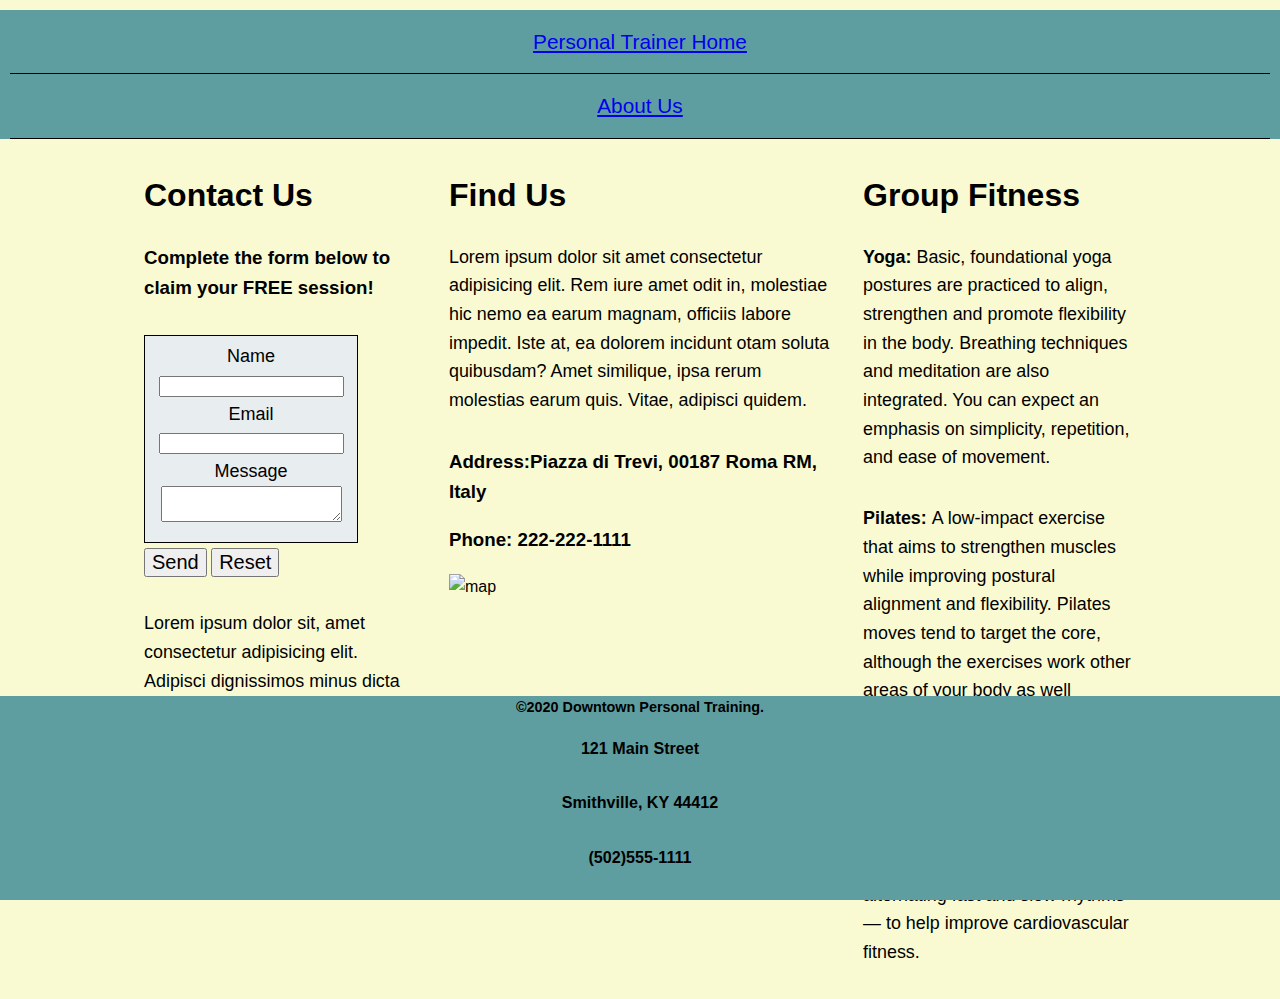
==== aboutus.html @ c486fbd6 "project commit" ====
<!DOCTYPE html>
    <html lang="en">
      <head>
        <script language="JavaScript">
        $(document).ready(function () {
          function init() {
            if (localStorage["name"]) {
              $('#name').val(localStorage["name"]);
            }
            if (localStorage["email"]) {
              $('#email').val(localStorage["email"]);
            }
            if (localStorage["message"]) {
              $('#message').val(localStorage["message"]);
            }
          }
          init();
         });
        $('.stored').change(function () {
          localStorage[$(this).attr('name')] = $(this).val();
        });
        //-->
      </script>

       <meta charset="UTF-8">
        <title>About Us</title>
        
        <link href='https://fonts.googleapis.com/css?family=Varela+Round' rel='stylesheet' type='text/css'>
        <link rel="stylesheet" href="base.css">
        <link rel="stylesheet" href="flexbox.css">
        <link rel="stylesheet" href="style.css">
</head>
<body>
	
	<div class="nav">
    <ul>
      <li><a href="index.html">Personal Trainer Home</a></li>
      <li><a href="aboutus.html">About Us</a></li>
      </ul>
  </div>
		<div class="row">		
		<div class="primary col">
			<h1>Find Us</h1>
			<p>Lorem ipsum dolor sit amet consectetur adipisicing elit. Rem iure amet odit in, molestiae hic nemo ea earum magnam, officiis labore impedit. Iste at, ea dolorem incidunt 
        otam soluta quibusdam? Amet similique, ipsa rerum molestias earum quis. Vitae, adipisci quidem.</p>
        <h3>Address:Piazza di Trevi, 00187 Roma RM, Italy</h3>      <h3>Phone: 222-222-1111</h3>
      <img src="https://d9h7pokl084bf.cloudfront.net/static-maps?path=41.892986,12.4820967000001&width=40%&height=25%" alt="map">
		</div><!--/.primary-->
		
		<div class="secondary col">
      <h1>Contact Us</h1>
      <h3>Complete the form below to claim your FREE session!</h3>
			<p><form id="cf" method="post" action=""> 
        
        <fieldset> 
          <label for="name">Name</label>
          <input type="text" id="name" name="name"
          class="stored" />
  
          <label for="mail">Email</label>
          <input type="email" id="email" name="email"
          class="stored" />
  
          <label for="message">Message</label>
          <textarea id="message" name="message" 
          class="stored"></textarea>
          </fieldset>
      </fieldset>
          <button type="submit" style="font-size: 1.25em;">Send</button>
          <input id="clear" type="reset" style="font-size: 1.25em" />
        </form></p>
        <p>Lorem ipsum dolor sit, amet consectetur adipisicing elit. Adipisci dignissimos minus dicta distinctio. Maiores nemo neque, cupiditate consequuntur sapiente exercitationem libero velit tenetur ratione at, ipsa quisquam 
          repellat obcaecati. Ex voluptas tempora! Iure nostrum aperiam laboriosam asperiores?</p>
			</div><!--/.secondary-->
		
		<div class="tertiary col">
			<h1>Group Fitness</h1>
      <p><strong>Yoga: </strong>Basic, foundational yoga postures are practiced to align, strengthen and promote flexibility in the body. Breathing techniques and 
        meditation are also integrated. You can expect an emphasis on simplicity, repetition, and ease of movement.</p>
      <p><strong>Pilates: </strong>A low-impact exercise that aims to strengthen muscles while improving postural alignment and flexibility. 
        Pilates moves tend to target the core, although the exercises work other areas of your body as well</p>
      <p><strong>Zumba: </strong>Zumba is a fitness program that combines Latin and international music with dance moves. Zumba routines 
        incorporate interval training — alternating fast and slow rhythms — to help improve cardiovascular fitness.</p>
      	</div><!--/.tertiary-->	
	</div>
	
  <footer class="main-footer">
    <span>&copy;2020 Downtown Personal Training.</span>
    <P>121 Main Street</P>
    <p>Smithville, KY 44412</p>
    <p>(502)555-1111</p>
  </footer>
	
</body>
</html>
---- base.css ----
/* ================================= 
  Base Element Styles
==================================== */
.nav {
  background-color: cadetblue;
  color: white;
}

.nav ul {
  margin: 10px;
  padding: 0px;
  list-style-type: none;
}

.nav ul li {
  padding: 15px;
  text-align: center;
  font-size: 1.3rem;
  border-bottom: 1px solid black;
  transition: background-color 0.2s;
}

.nav ul li:hover {
  background-color: black;
}

  
.image-area {
  background-image:url("pngtree-headerimage.jpg");
  background-position: center center;
  background-color: black;
  background-size: auto;
  padding-top: 160px;
  padding-bottom: 175px;

  }

* {
	box-sizing: border-box;
}
body {
	font-family: 'Varela Round', sans-serif;
	line-height: 1.6;
  color: #3a3a3a;
  background-color: lightgoldenrodyellow;
	margin: 0;
}
ul {
  margin: 0;
  padding: 0;
  list-style: none;
}
p {
	font-size: 1.12em;
	margin-bottom: 1.8em;
}

img {
	max-width: 100%;
}

/* ================================= 
  Base Layout Styles
==================================== */


/* ---- Layout Containers ---- */

.col {
	padding-right: 1em;
	padding-left: 1em;
}
.main-footer {
  text-align: center;
  font-size: .9em;
  background-color: cadetblue;
  font-weight: bold;
  position: absolute;
  bottom: 0;
  width: 100%
  }

/* ---- Page Elements ---- */

.logo {
	width: 190px;
}
.headline {
	margin-bottom: 0;
}
.feat-img {
	border-radius: 5px;
}

/* ================================= 
  Media Queries
==================================== */

@media (min-width: 769px) {
	.main-header,
	.row {
		width: 90%;
		margin: 0 auto;
	}
	.tagline {
		font-size: 1.4em;
	}
}
@media (min-width: 1025px) {
	.main-header,
	.row {
		width: 80%;
		max-width: 1150px;
	}
}
---- flexbox.css ----
/* ================================= 
  Media Queries
==================================== */

@media (min-width: 769px) {

	.main-header,
	.main-nav,
	.row {
		display: flex;
	}

	.main-header {
		flex-direction: column;
		align-items: center;
	}

	.col {
		flex: 1 50%;
	}

	.row {
		flex-wrap: wrap;
	}


	.secondary {
		order: -1;
	}

}

@media (min-width: 1025px) {

	.main-header {
		flex-direction: row;
		justify-content: space-between;
	}

	.col {
		flex-basis: 0;
	}

	.primary {
		flex-grow: 1.4;
	}

}
---- style.css ----
body {
  background-color: lightgoldenrodyellow;  
  color: black;
  font-size: 16px;
  font-family: Arial, Helvetica, sans-serif;
  padding: 0px;
  margin: 0px;
}

.nav {
  background-color: cadetblue;
  color: white;
}

.nav ul {
  margin: 10px;
  padding: 0px;
  list-style-type: none;
}

.nav ul li {
  padding: 15px;
  text-align: center;
  font-size: 1.3rem;
  border-bottom: 1px solid black;
  transition: background-color 0.2s;
}

.nav ul li:hover {
  background-color: black;
}

  
.image-area {
  background-image:url("pngtree-headerimage.jpg");
  background-position: center center;
  background-color: black;
  background-size: auto;
  padding-top: 160px;
  padding-bottom: 175px;

  }


.image-text {
  text-align: center;
  background-color:none;
  color: rgb(73, 73, 184);
  font-weight: bold;
  font-style: oblique;
  font-size: 2.5rem;
  max-width: 1020px;
  margin: 15px auto;
  padding: 0px 16px;
}

   
     .bmi-form {
      border: solid black 1px;
      text-align: center;
    }

    .main-footer {
    text-align: center;
    font-size: .9em;
    background-color: cadetblue;
    font-weight: bold;
    }

    .Textwrap {
      float: left;
      margin: 5px;
    }    

    fieldset {
      text-align: center;
      margin-top: 2.5%;
      font-family: sans-serif; 
      border:solid 1px black;
      font-size: 18px;
      height: auto;
      width:45%;
      background-color: #e8eeef;
      color: #000;
      margin-bottom: 5px;
      margin-left: 0;
    }

    .services, .intro-text {
      display: grid;
      grid-template-columns: repeat(2, 46%);
      grid-template-rows: repeat(1, 1fr);
      row-gap: 10px;
      column-width: auto;
      padding-left: 5px;
      padding-right: 5px;
      margin: 50px;
      font-size: 1.12em;
      background-color: lightgoldenrodyellow;}

      
      .map {
      text-align: center;
      margin-top: 2.5%;
      border:solid 1px black;
      font-size: 19px;
      height: auto;
      width:45%;
      margin-bottom: 40px;
      margin-left: 60px;
      margin-right: 60px;
      padding-bottom: 20px;

      }
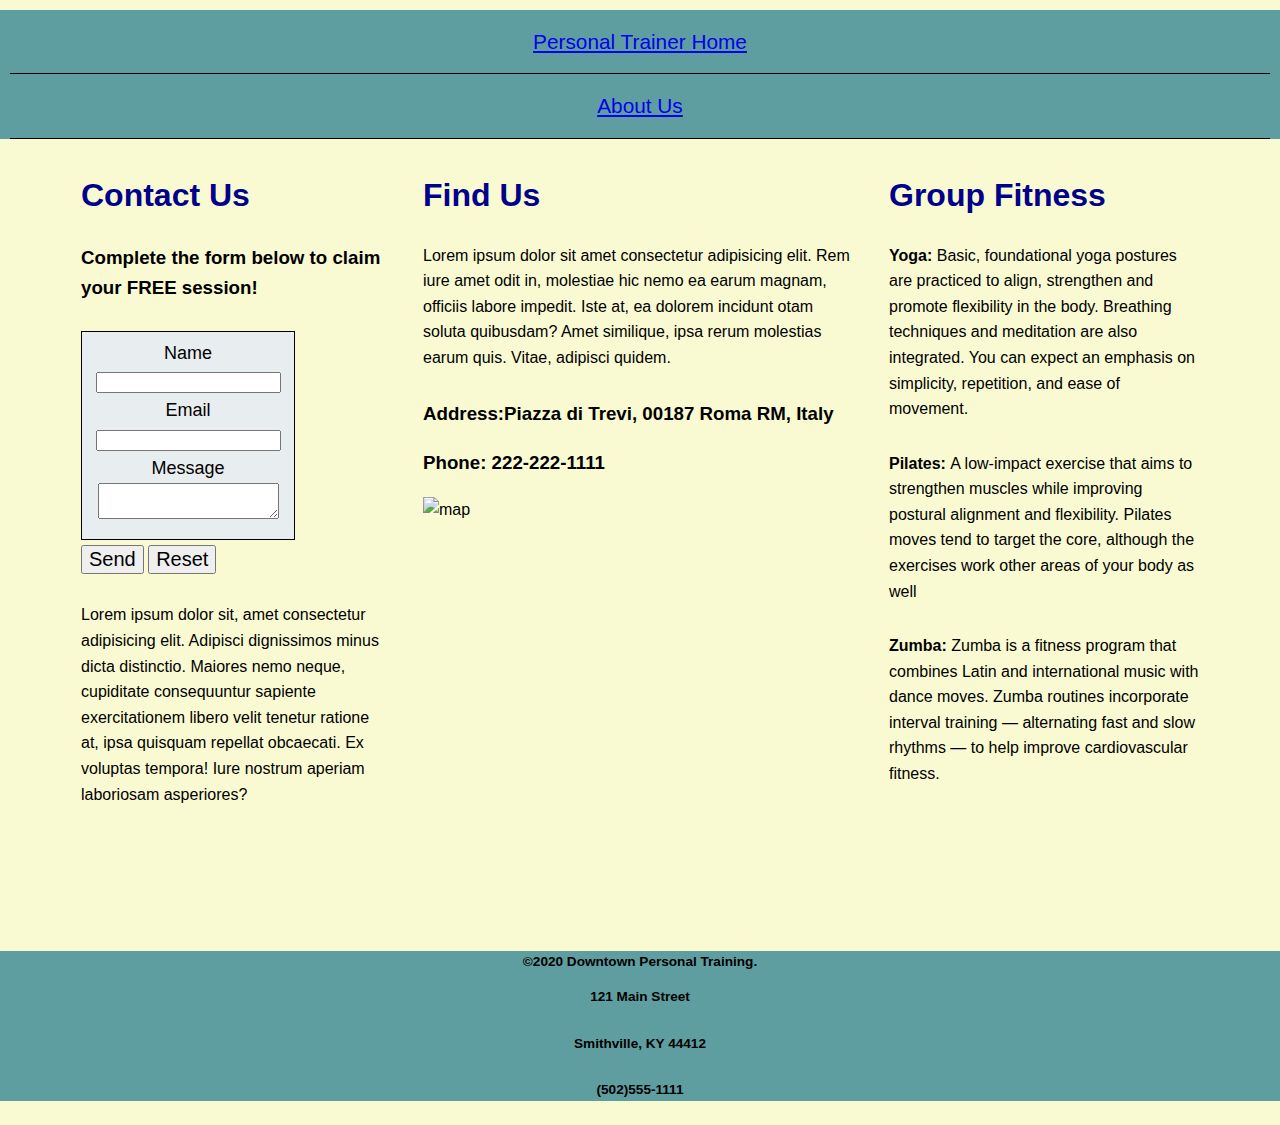
==== commit f7bfe98a: "project commit" ====
--- a/aboutus.html
+++ b/aboutus.html
@@ -2,8 +2,9 @@
 <!DOCTYPE html>
     <html lang="en">
       <head>
-        <script language="JavaScript">
-        $(document).ready(function () {
+       <!--JS Contact Form -->
+        <script>
+          $(document).ready(function () {
           function init() {
             if (localStorage["name"]) {
               $('#name').val(localStorage["name"]);
@@ -25,7 +26,6 @@
 
        <meta charset="UTF-8">
         <title>About Us</title>
-        
         <link href='https://fonts.googleapis.com/css?family=Varela+Round' rel='stylesheet' type='text/css'>
         <link rel="stylesheet" href="base.css">
         <link rel="stylesheet" href="flexbox.css">
@@ -49,11 +49,13 @@
 		</div><!--/.primary-->
 		
 		<div class="secondary col">
+      
       <h1>Contact Us</h1>
       <h3>Complete the form below to claim your FREE session!</h3>
-			<p><form id="cf" method="post" action=""> 
+			<p><form id="cf" method="get" action=""> 
         
         <fieldset> 
+          <!-- contact form -->
           <label for="name">Name</label>
           <input type="text" id="name" name="name"
           class="stored" />
@@ -83,16 +85,16 @@
       <p><strong>Zumba: </strong>Zumba is a fitness program that combines Latin and international music with dance moves. Zumba routines 
         incorporate interval training — alternating fast and slow rhythms — to help improve cardiovascular fitness.</p>
       	</div><!--/.tertiary-->	
-	</div>
+	  </div>
 	
-  <footer class="main-footer">
-    <span>&copy;2020 Downtown Personal Training.</span>
-    <P>121 Main Street</P>
-    <p>Smithville, KY 44412</p>
-    <p>(502)555-1111</p>
-  </footer>
+    <footer class="main-footer">
+      <span>&copy;2020 Downtown Personal Training.</span>
+      <p>121 Main Street</p>
+      <p>Smithville, KY 44412</p>
+     <p>(502)555-1111</p>
+    </footer>
 	
-</body>
-</html>
+  </body>
+  </html>
 
        --- a/base.css
+++ b/base.css
@@ -1,7 +1,6 @@
 
-
-/* ================================= 
-  Base Element Styles
+ /* ================================= 
+  Base Element and Nav Styles
 ==================================== */
 .nav {
   background-color: cadetblue;
@@ -26,26 +25,17 @@
   background-color: black;
 }
 
+* {
+  box-sizing: border-box;
   
-.image-area {
-  background-image:url("pngtree-headerimage.jpg");
-  background-position: center center;
-  background-color: black;
-  background-size: auto;
-  padding-top: 160px;
-  padding-bottom: 175px;
-
-  }
-
-* {
-	box-sizing: border-box;
 }
 body {
 	font-family: 'Varela Round', sans-serif;
 	line-height: 1.6;
   color: #3a3a3a;
   background-color: lightgoldenrodyellow;
-	margin: 0;
+  margin: 0;
+
 }
 ul {
   margin: 0;
@@ -53,65 +43,35 @@
   list-style: none;
 }
 p {
-	font-size: 1.12em;
+	font-size: 1em;
 	margin-bottom: 1.8em;
 }
 
-img {
-	max-width: 100%;
+h1:last-of-type {
+  color: darkblue;
 }
 
-/* ================================= 
-  Base Layout Styles
-==================================== */
-
-
 /* ---- Layout Containers ---- */
-
 .col {
 	padding-right: 1em;
 	padding-left: 1em;
 }
+
 .main-footer {
-  text-align: center;
-  font-size: .9em;
-  background-color: cadetblue;
-  font-weight: bold;
-  position: absolute;
-  bottom: 0;
-  width: 100%
-  }
+  margin-top: 9%;
+}
+/* ---- Media Queries ---- */
 
-/* ---- Page Elements ---- */
-
-.logo {
-	width: 190px;
+@media (min-width: 1025px) {
+	.main-header,
+	.row {
+		width: 80%;
+		max-width: 1150px;
+	}
 }
-.headline {
-	margin-bottom: 0;
-}
-.feat-img {
-	border-radius: 5px;
-}
-
-/* ================================= 
-  Media Queries
-==================================== */
-
 @media (min-width: 769px) {
 	.main-header,
 	.row {
 		width: 90%;
 		margin: 0 auto;
 	}
-	.tagline {
-		font-size: 1.4em;
-	}
-}
-@media (min-width: 1025px) {
-	.main-header,
-	.row {
-		width: 80%;
-		max-width: 1150px;
-	}
-}--- a/style.css
+++ b/style.css
@@ -2,7 +2,7 @@
 body {
   background-color: lightgoldenrodyellow;  
   color: black;
-  font-size: 16px;
+  font-size: 1em;
   font-family: Arial, Helvetica, sans-serif;
   padding: 0px;
   margin: 0px;
@@ -59,11 +59,12 @@
      .bmi-form {
       border: solid black 1px;
       text-align: center;
+      background-color: lightgray;
     }
 
     .main-footer {
     text-align: center;
-    font-size: .9em;
+    font-size: .85em;
     background-color: cadetblue;
     font-weight: bold;
     }
@@ -73,21 +74,7 @@
       margin: 5px;
     }    
 
-    fieldset {
-      text-align: center;
-      margin-top: 2.5%;
-      font-family: sans-serif; 
-      border:solid 1px black;
-      font-size: 18px;
-      height: auto;
-      width:45%;
-      background-color: #e8eeef;
-      color: #000;
-      margin-bottom: 5px;
-      margin-left: 0;
-    }
-
-    .services, .intro-text {
+     .services, .intro-text {
       display: grid;
       grid-template-columns: repeat(2, 46%);
       grid-template-rows: repeat(1, 1fr);
@@ -96,7 +83,7 @@
       padding-left: 5px;
       padding-right: 5px;
       margin: 50px;
-      font-size: 1.12em;
+      font-size: 1em;
       background-color: lightgoldenrodyellow;}
 
       
@@ -113,7 +100,19 @@
       padding-bottom: 20px;
 
       }
-     
+      fieldset {
+        text-align: center;
+        margin-top: 2.5%;
+        font-family: sans-serif;
+        border: solid 1px black;
+        font-size: 18px;
+        height: auto;
+        width: 45%;
+        background-color: #e8eeef;
+        color: #000;
+        margin-bottom: 5px;
+        margin-left: 0;
+    }
       
 
     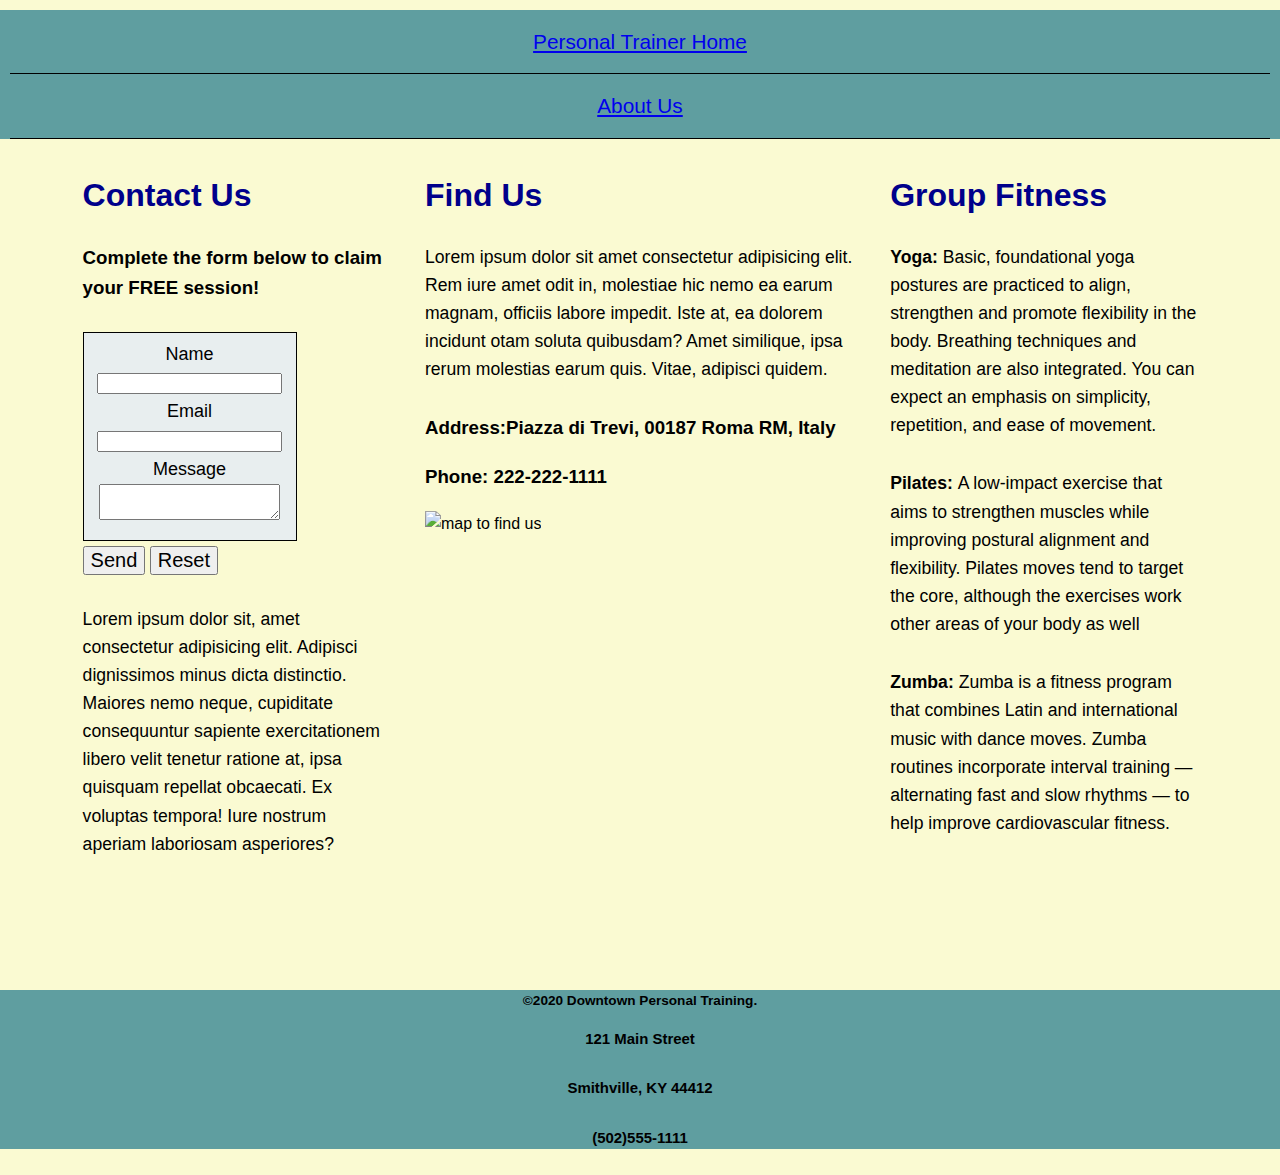
==== commit 47db4794: "project commit" ====
--- a/aboutus.html
+++ b/aboutus.html
@@ -45,8 +45,8 @@
 			<p>Lorem ipsum dolor sit amet consectetur adipisicing elit. Rem iure amet odit in, molestiae hic nemo ea earum magnam, officiis labore impedit. Iste at, ea dolorem incidunt 
         otam soluta quibusdam? Amet similique, ipsa rerum molestias earum quis. Vitae, adipisci quidem.</p>
         <h3>Address:Piazza di Trevi, 00187 Roma RM, Italy</h3>      <h3>Phone: 222-222-1111</h3>
-      <img src="https://d9h7pokl084bf.cloudfront.net/static-maps?path=41.892986,12.4820967000001&width=40%&height=25%" alt="map">
-		</div><!--/.primary-->
+      <img src="https://d9h7pokl084bf.cloudfront.net/static-maps?path=41.892986,12.4820967000001&width=40%&height=25%" alt="map to find us">
+		</div>
 		
 		<div class="secondary col">
       
@@ -74,8 +74,8 @@
         </form></p>
         <p>Lorem ipsum dolor sit, amet consectetur adipisicing elit. Adipisci dignissimos minus dicta distinctio. Maiores nemo neque, cupiditate consequuntur sapiente exercitationem libero velit tenetur ratione at, ipsa quisquam 
           repellat obcaecati. Ex voluptas tempora! Iure nostrum aperiam laboriosam asperiores?</p>
-			</div><!--/.secondary-->
-		
+      </div>
+      		
 		<div class="tertiary col">
 			<h1>Group Fitness</h1>
       <p><strong>Yoga: </strong>Basic, foundational yoga postures are practiced to align, strengthen and promote flexibility in the body. Breathing techniques and 
@@ -84,9 +84,9 @@
         Pilates moves tend to target the core, although the exercises work other areas of your body as well</p>
       <p><strong>Zumba: </strong>Zumba is a fitness program that combines Latin and international music with dance moves. Zumba routines 
         incorporate interval training — alternating fast and slow rhythms — to help improve cardiovascular fitness.</p>
-      	</div><!--/.tertiary-->	
+      	</div><!--tertiary column-->	
 	  </div>
-	
+	 
     <footer class="main-footer">
       <span>&copy;2020 Downtown Personal Training.</span>
       <p>121 Main Street</p>
--- a/base.css
+++ b/base.css
@@ -1,6 +1,6 @@
 
  /* ================================= 
-  Base Element and Nav Styles
+  Base Elements and Navigation
 ==================================== */
 .nav {
   background-color: cadetblue;
@@ -43,23 +43,25 @@
   list-style: none;
 }
 p {
-	font-size: 1em;
-	margin-bottom: 1.8em;
+	font-size: 1.1em;
+	margin-bottom: 1.7em;
 }
 
+/* ---- About page heading color ---- */
 h1:last-of-type {
   color: darkblue;
 }
 
 /* ---- Layout Containers ---- */
 .col {
-	padding-right: 1em;
-	padding-left: 1em;
+	padding-right: 1.1em;
+	padding-left: 1.1em;
 }
 
 .main-footer {
-  margin-top: 9%;
+  margin-top: 8%;
 }
+
 /* ---- Media Queries ---- */
 
 @media (min-width: 1025px) {
@@ -74,4 +76,4 @@
 	.row {
 		width: 90%;
 		margin: 0 auto;
-	}
+	}}
--- a/flexbox.css
+++ b/flexbox.css
@@ -1,7 +1,5 @@
 
-/* ================================= 
-  Media Queries
-==================================== */
+/* Media Queries - About Us*/
 
 @media (min-width: 769px) {
 
--- a/style.css
+++ b/style.css
@@ -8,6 +8,7 @@
   margin: 0px;
 }
 
+ /* ---- Navigation ---- */
 .nav {
   background-color: cadetblue;
   color: white;
@@ -31,7 +32,7 @@
   background-color: black;
 }
 
-  
+/* ---- Header Image ---- */
 .image-area {
   background-image:url("pngtree-headerimage.jpg");
   background-position: center center;
@@ -42,7 +43,7 @@
 
   }
 
-
+ /* ---- Header Text  ---- */
 .image-text {
   text-align: center;
   background-color:none;
@@ -55,8 +56,7 @@
   padding: 0px 16px;
 }
 
-   
-     .bmi-form {
+    .bmi-form {
       border: solid black 1px;
       text-align: center;
       background-color: lightgray;
@@ -69,6 +69,7 @@
     font-weight: bold;
     }
 
+     /* ---- Textwrap to wrap images around services text ---- */
     .Textwrap {
       float: left;
       margin: 5px;
@@ -82,11 +83,11 @@
       column-width: auto;
       padding-left: 5px;
       padding-right: 5px;
-      margin: 50px;
+      margin: 30px 35px 35px 35px;
       font-size: 1em;
       background-color: lightgoldenrodyellow;}
 
-      
+    /* ---- Location Map Image ---- */
       .map {
       text-align: center;
       margin-top: 2.5%;
@@ -100,6 +101,8 @@
       padding-bottom: 20px;
 
       }
+
+       /* ---- Form ---- */
       fieldset {
         text-align: center;
         margin-top: 2.5%;
@@ -114,5 +117,5 @@
         margin-left: 0;
     }
       
-
+   
     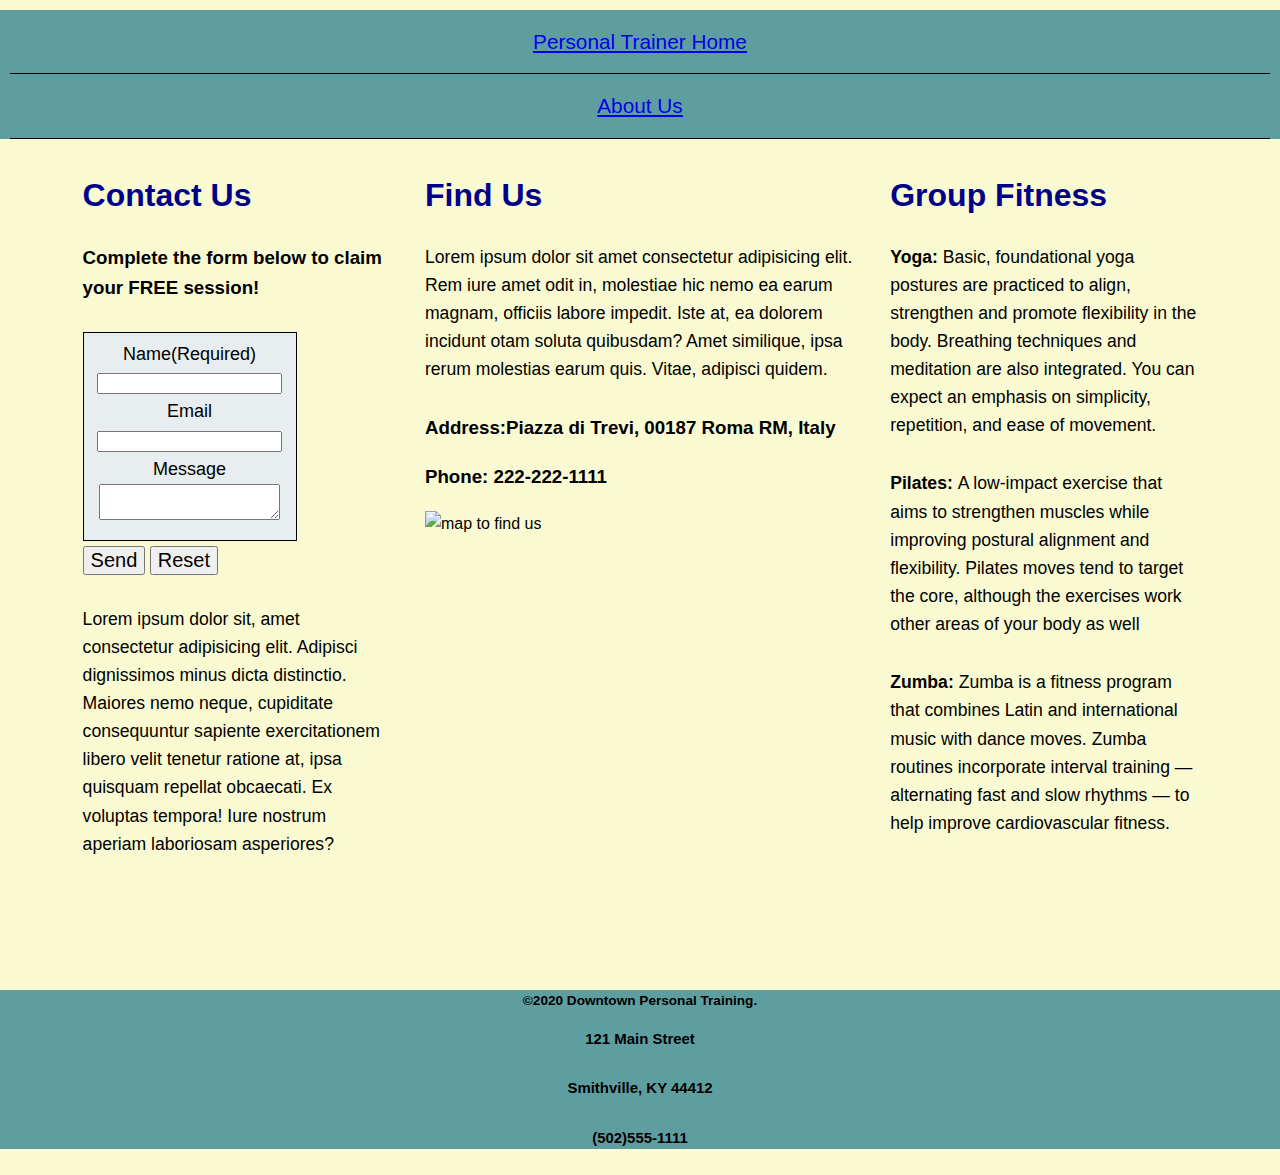
==== commit 55af8457: "project commit" ====
--- a/aboutus.html
+++ b/aboutus.html
@@ -2,14 +2,15 @@
 <!DOCTYPE html>
     <html lang="en">
       <head>
-       <!--JS Contact Form -->
+       <!--JS Contact Form and Validation code -->
         <script>
           $(document).ready(function () {
           function init() {
             if (localStorage["name"]) {
               $('#name').val(localStorage["name"]);
             }
-            if (localStorage["email"]) {
+
+              if (localStorage["email"]) {
               $('#email').val(localStorage["email"]);
             }
             if (localStorage["message"]) {
@@ -21,9 +22,19 @@
         $('.stored').change(function () {
           localStorage[$(this).attr('name')] = $(this).val();
         });
+
         //-->
-      </script>
+        function validateForm() {
+  var x = document.form["cf"]["name"].val;
+  if (x == "" || x==null) {
+    alert("Name must be filled out");
+    return false;
+  }
+}
+     
+</script> 
 
+        </script>  
        <meta charset="UTF-8">
         <title>About Us</title>
         <link href='https://fonts.googleapis.com/css?family=Varela+Round' rel='stylesheet' type='text/css'>
@@ -56,7 +67,7 @@
         
         <fieldset> 
           <!-- contact form -->
-          <label for="name">Name</label>
+          <label for="name">Name(Required)</label>
           <input type="text" id="name" name="name"
           class="stored" />
   
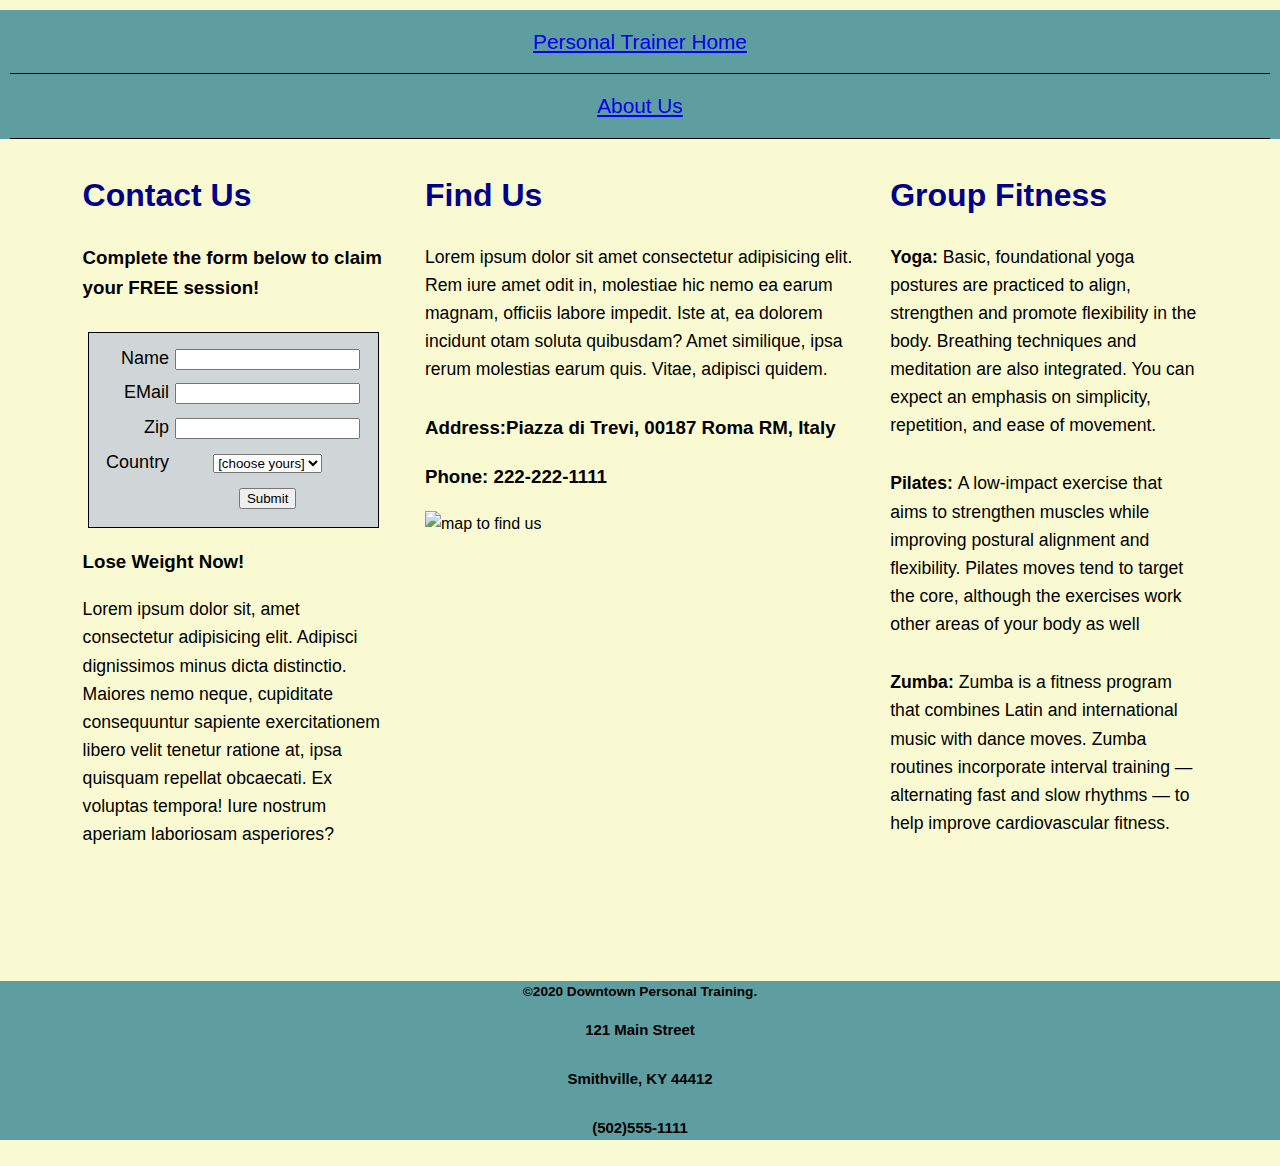
==== commit 536976d8: "project commit" ====
--- a/aboutus.html
+++ b/aboutus.html
@@ -2,40 +2,24 @@
 <!DOCTYPE html>
     <html lang="en">
       <head>
-       <!--JS Contact Form and Validation code -->
-        <script>
-          $(document).ready(function () {
-          function init() {
-            if (localStorage["name"]) {
-              $('#name').val(localStorage["name"]);
-            }
-
-              if (localStorage["email"]) {
-              $('#email').val(localStorage["email"]);
-            }
-            if (localStorage["message"]) {
-              $('#message').val(localStorage["message"]);
-            }
-          }
-          init();
-         });
-        $('.stored').change(function () {
-          localStorage[$(this).attr('name')] = $(this).val();
-        });
-
-        //-->
-        function validateForm() {
-  var x = document.form["cf"]["name"].val;
-  if (x == "" || x==null) {
-    alert("Name must be filled out");
-    return false;
-  }
-}
-     
-</script> 
-
-        </script>  
-       <meta charset="UTF-8">
+       <!--JS Contact Form Validation code -->
+       <script>
+              function validate() {
+           
+              if( document.myForm.Name.value == "" ) {
+                 alert( "Please provide your name!" );
+                 document.myForm.Name.focus() ;
+                 return false;
+              }
+              if( document.myForm.Country.value == "-1" ) {
+                 alert( "Please provide your country!" );
+                 return false;
+              }
+              return( true );
+           }
+        
+      </script>
+        <meta charset="UTF-8">
         <title>About Us</title>
         <link href='https://fonts.googleapis.com/css?family=Varela+Round' rel='stylesheet' type='text/css'>
         <link rel="stylesheet" href="base.css">
@@ -67,22 +51,45 @@
         
         <fieldset> 
           <!-- contact form -->
-          <label for="name">Name(Required)</label>
-          <input type="text" id="name" name="name"
-          class="stored" />
-  
-          <label for="mail">Email</label>
-          <input type="email" id="email" name="email"
-          class="stored" />
-  
-          <label for="message">Message</label>
-          <textarea id="message" name="message" 
-          class="stored"></textarea>
-          </fieldset>
-      </fieldset>
-          <button type="submit" style="font-size: 1.25em;">Send</button>
-          <input id="clear" type="reset" style="font-size: 1.25em" />
-        </form></p>
+          <form action = "/cgi-bin/test.cgi" name = "myForm" onsubmit = "return(validate());">
+            <table cellspacing = "2" cellpadding = "2" cellborder =>
+               
+               <tr>
+                  <td align = "right">Name</td>
+                  <td><input type = "text" name = "Name" /></td>
+               </tr>
+               
+               <tr>
+                  <td align = "right">EMail</td>
+                  <td><input type = "text" name = "EMail" /></td>
+               </tr>
+               
+               <tr>
+                  <td align = "right">Zip</td>
+                  <td><input type = "text" name = "Zip" /></td>
+               </tr>
+               
+               <tr>
+                  <td align = "right">Country</td>
+                  <td>
+                     <select name = "Country">
+                        <option value = "-1" selected>[choose yours]</option>
+                        <option value = "1">USA</option>
+                        <option value = "2">UK</option>
+                        <option value = "3">INDIA</option>
+                     </select>
+                  </td>
+               </tr>
+               
+               <tr>
+                  <td align = "right"></td>
+                  <td><input type = "submit" value = "Submit"/></td>
+               </tr>
+               
+            </table>
+         </form>
+         </fieldset> 
+        <h3>Lose Weight Now!</h3>
         <p>Lorem ipsum dolor sit, amet consectetur adipisicing elit. Adipisci dignissimos minus dicta distinctio. Maiores nemo neque, cupiditate consequuntur sapiente exercitationem libero velit tenetur ratione at, ipsa quisquam 
           repellat obcaecati. Ex voluptas tempora! Iure nostrum aperiam laboriosam asperiores?</p>
       </div>
--- a/style.css
+++ b/style.css
@@ -105,16 +105,16 @@
        /* ---- Form ---- */
       fieldset {
         text-align: center;
-        margin-top: 2.5%;
+        margin-top: 2.25%;
         font-family: sans-serif;
         border: solid 1px black;
         font-size: 18px;
         height: auto;
         width: 45%;
-        background-color: #e8eeef;
+        background-color: #d0d6d7;
         color: #000;
         margin-bottom: 5px;
-        margin-left: 0;
+        margin-left: 5px;
     }
       
    
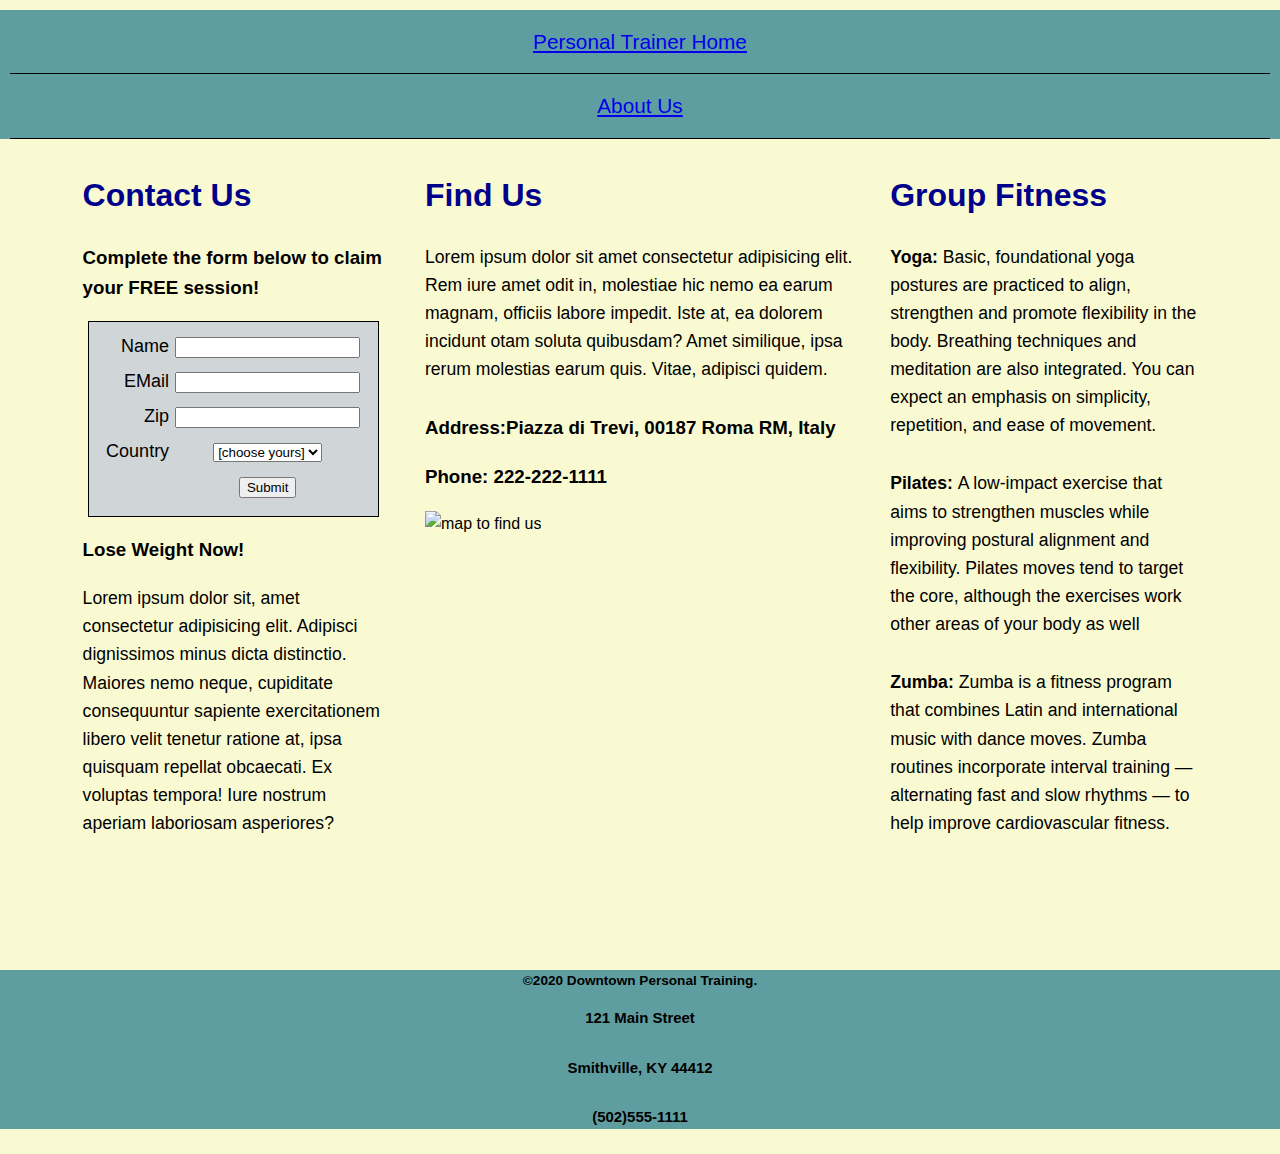
==== commit 860afa78: "project commit" ====
--- a/aboutus.html
+++ b/aboutus.html
@@ -3,22 +3,34 @@
     <html lang="en">
       <head>
        <!--JS Contact Form Validation code -->
-       <script>
-              function validate() {
-           
-              if( document.myForm.Name.value == "" ) {
-                 alert( "Please provide your name!" );
-                 document.myForm.Name.focus() ;
-                 return false;
-              }
-              if( document.myForm.Country.value == "-1" ) {
-                 alert( "Please provide your country!" );
-                 return false;
-              }
-              return( true );
-           }
-        
-      </script>
+       <script type = "text/javascript">
+         <!--
+           function validate() {
+       if( document.myForm.Name.value == "" ) {
+         alert( "Please provide your name!" );
+         document.myForm.Name.focus() ;
+         return false;
+      }
+      if( document.myForm.EMail.value == "" ) {
+         alert( "Please provide your Email!" );
+         document.myForm.EMail.focus() ;
+         return false;
+      }
+      if( document.myForm.Zip.value == "" || isNaN( document.myForm.Zip.value ) ||
+         document.myForm.Zip.value.length != 5 ) {
+         
+         alert( "Please provide a zip in the format #####." );
+         document.myForm.Zip.focus() ;
+         return false;
+      }
+      if( document.myForm.Country.value == "-1" ) {
+         alert( "Please provide your country!" );
+         return false;
+      }
+      return( true );
+   }
+//-->
+</script>
         <meta charset="UTF-8">
         <title>About Us</title>
         <link href='https://fonts.googleapis.com/css?family=Varela+Round' rel='stylesheet' type='text/css'>
@@ -44,15 +56,13 @@
 		</div>
 		
 		<div class="secondary col">
+      <!-- contact form -->
       
       <h1>Contact Us</h1>
       <h3>Complete the form below to claim your FREE session!</h3>
-			<p><form id="cf" method="get" action=""> 
-        
-        <fieldset> 
-          <!-- contact form -->
+      <fieldset>                       
           <form action = "/cgi-bin/test.cgi" name = "myForm" onsubmit = "return(validate());">
-            <table cellspacing = "2" cellpadding = "2" cellborder =>
+            <table cellspacing = "2" cellpadding = "2" cellborder ="1">
                
                <tr>
                   <td align = "right">Name</td>
@@ -83,7 +93,7 @@
                
                <tr>
                   <td align = "right"></td>
-                  <td><input type = "submit" value = "Submit"/></td>
+                  <td><input type = "submit" value = "Submit" id="submit-btn"/></td>
                </tr>
                
             </table>
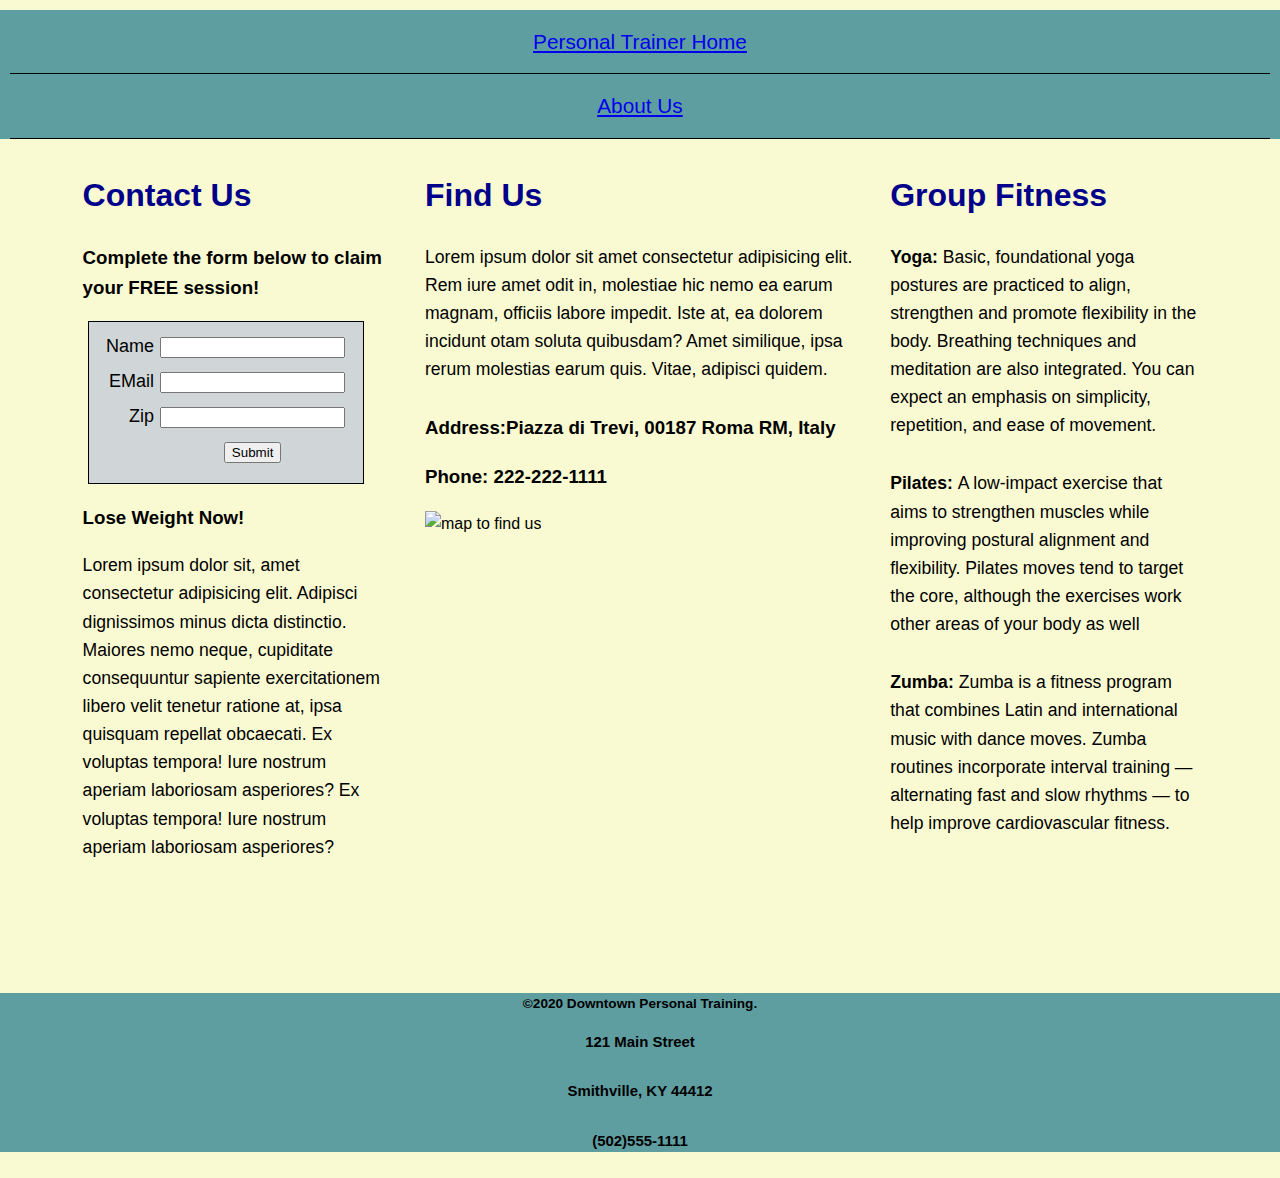
==== commit 6295fbd6: "project commit" ====
--- a/aboutus.html
+++ b/aboutus.html
@@ -23,10 +23,7 @@
          document.myForm.Zip.focus() ;
          return false;
       }
-      if( document.myForm.Country.value == "-1" ) {
-         alert( "Please provide your country!" );
-         return false;
-      }
+     
       return( true );
    }
 //-->
@@ -79,29 +76,18 @@
                   <td><input type = "text" name = "Zip" /></td>
                </tr>
                
-               <tr>
-                  <td align = "right">Country</td>
-                  <td>
-                     <select name = "Country">
-                        <option value = "-1" selected>[choose yours]</option>
-                        <option value = "1">USA</option>
-                        <option value = "2">UK</option>
-                        <option value = "3">INDIA</option>
-                     </select>
-                  </td>
-               </tr>
-               
-               <tr>
                   <td align = "right"></td>
                   <td><input type = "submit" value = "Submit" id="submit-btn"/></td>
                </tr>
-               
+               <tr>
+
+               </tr>
             </table>
          </form>
          </fieldset> 
         <h3>Lose Weight Now!</h3>
         <p>Lorem ipsum dolor sit, amet consectetur adipisicing elit. Adipisci dignissimos minus dicta distinctio. Maiores nemo neque, cupiditate consequuntur sapiente exercitationem libero velit tenetur ratione at, ipsa quisquam 
-          repellat obcaecati. Ex voluptas tempora! Iure nostrum aperiam laboriosam asperiores?</p>
+          repellat obcaecati. Ex voluptas tempora! Iure nostrum aperiam laboriosam asperiores? Ex voluptas tempora! Iure nostrum aperiam laboriosam asperiores?</p>
       </div>
       		
 		<div class="tertiary col">
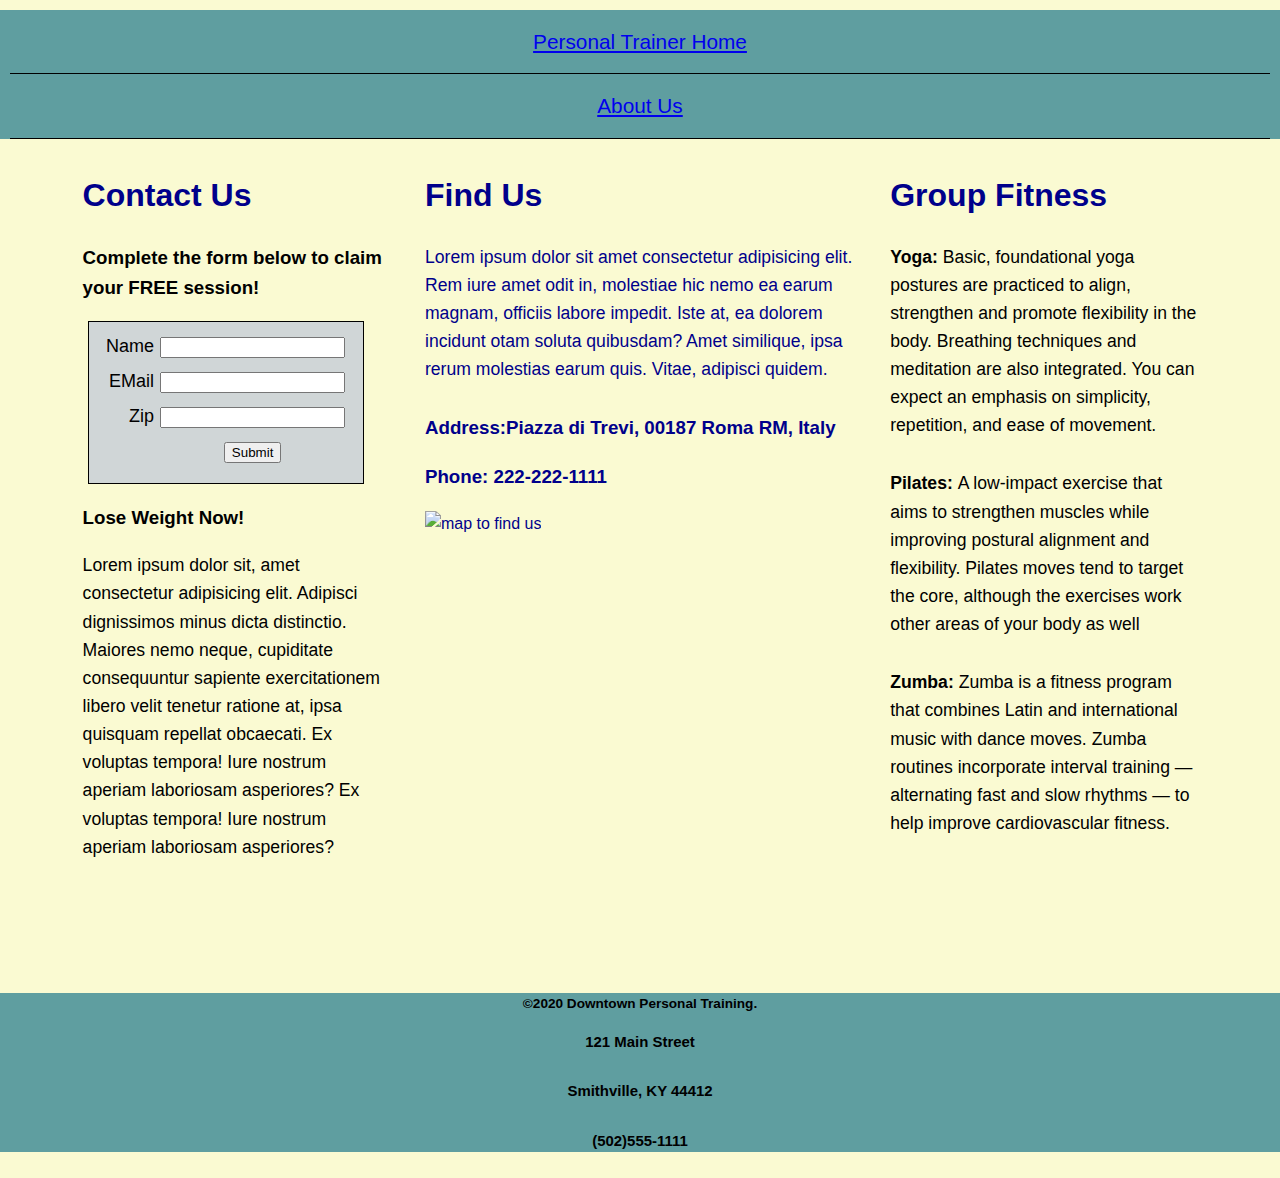
==== commit f672cfb2: "project commit" ====
--- a/aboutus.html
+++ b/aboutus.html
@@ -48,7 +48,7 @@
 			<h1>Find Us</h1>
 			<p>Lorem ipsum dolor sit amet consectetur adipisicing elit. Rem iure amet odit in, molestiae hic nemo ea earum magnam, officiis labore impedit. Iste at, ea dolorem incidunt 
         otam soluta quibusdam? Amet similique, ipsa rerum molestias earum quis. Vitae, adipisci quidem.</p>
-        <h3>Address:Piazza di Trevi, 00187 Roma RM, Italy</h3>      <h3>Phone: 222-222-1111</h3>
+        <h3>Address:Piazza di Trevi, 00187 Roma RM, Italy</h2>      <h3>Phone: 222-222-1111</h2>
       <img src="https://d9h7pokl084bf.cloudfront.net/static-maps?path=41.892986,12.4820967000001&width=40%&height=25%" alt="map to find us">
 		</div>
 		
--- a/base.css
+++ b/base.css
@@ -52,11 +52,14 @@
   color: darkblue;
 }
 
+ 
 /* ---- Layout Containers ---- */
 .col {
 	padding-right: 1.1em;
 	padding-left: 1.1em;
 }
+
+.col:first-child {color: darkblue;}
 
 .main-footer {
   margin-top: 8%;
--- a/style.css
+++ b/style.css
@@ -69,7 +69,7 @@
     font-weight: bold;
     }
 
-     /* ---- Textwrap to wrap images around services text ---- */
+    /* ---- Textwrap to wrap images around services text ---- */
     .Textwrap {
       float: left;
       margin: 5px;
